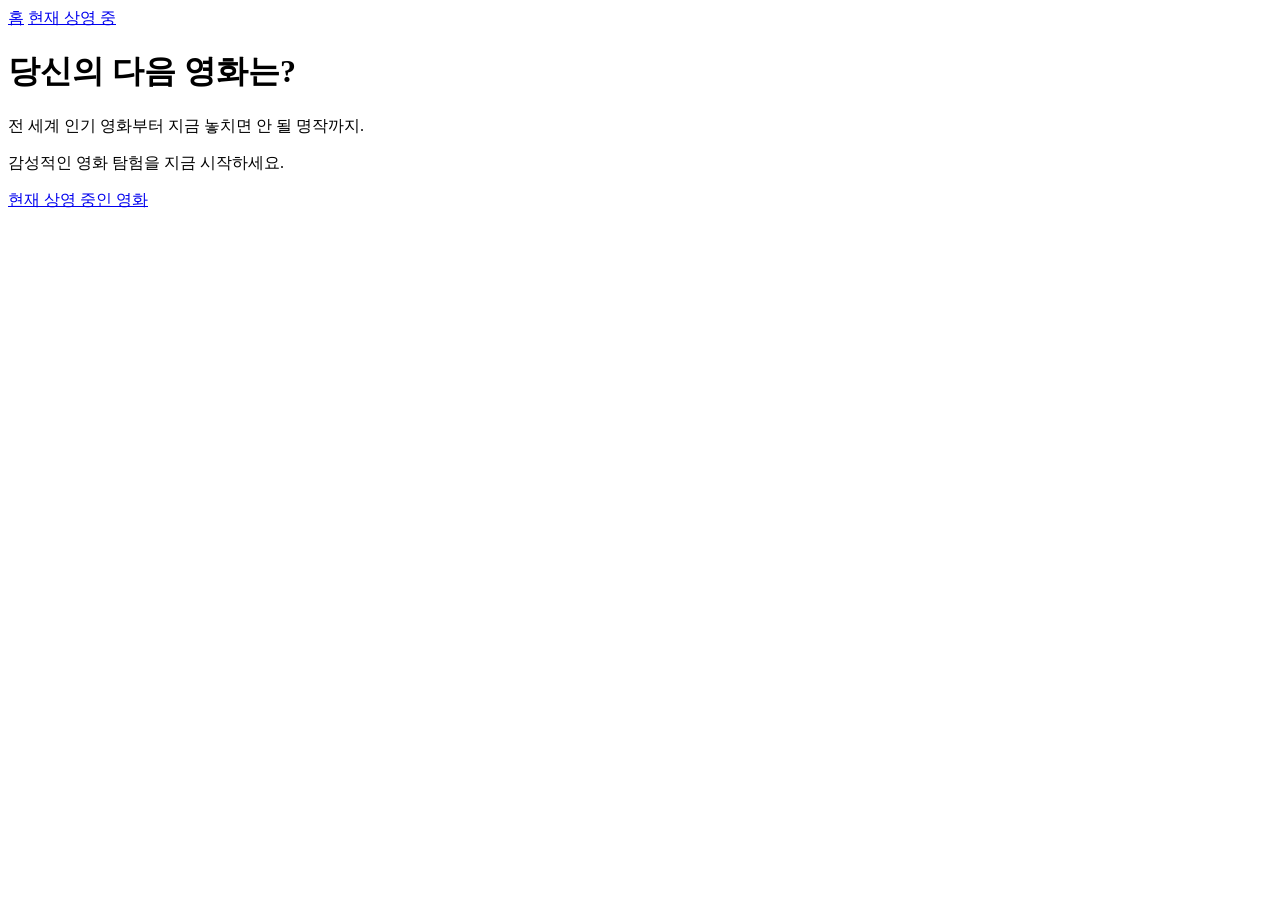
==== index.html @ a8d709c5 "Add files via upload" ====
<!doctype html>
<html lang="en">
  <head>
    <meta charset="UTF-8" />
    <meta name="viewport" content="width=device-width, initial-scale=1.0" />
    <link rel="stylesheet" href="../week4/movie.css" />
    <title>home</title>
  </head>
  <body>
    <div class="nav">
      <a href="index.html" class="home">홈</a>
      <a href="movie.html" class="now">현재 상영 중</a>
    </div>
    <div class="index">
      <h1>당신의 다음 영화는?</h1>
      <p>전 세계 인기 영화부터 지금 놓치면 안 될 명작까지.</p>
      <p>감성적인 영화 탐험을 지금 시작하세요.</p>
      <a href="movie.html" class="movieBtn">현재 상영 중인 영화</a>
    </div>
  </body>
</html>
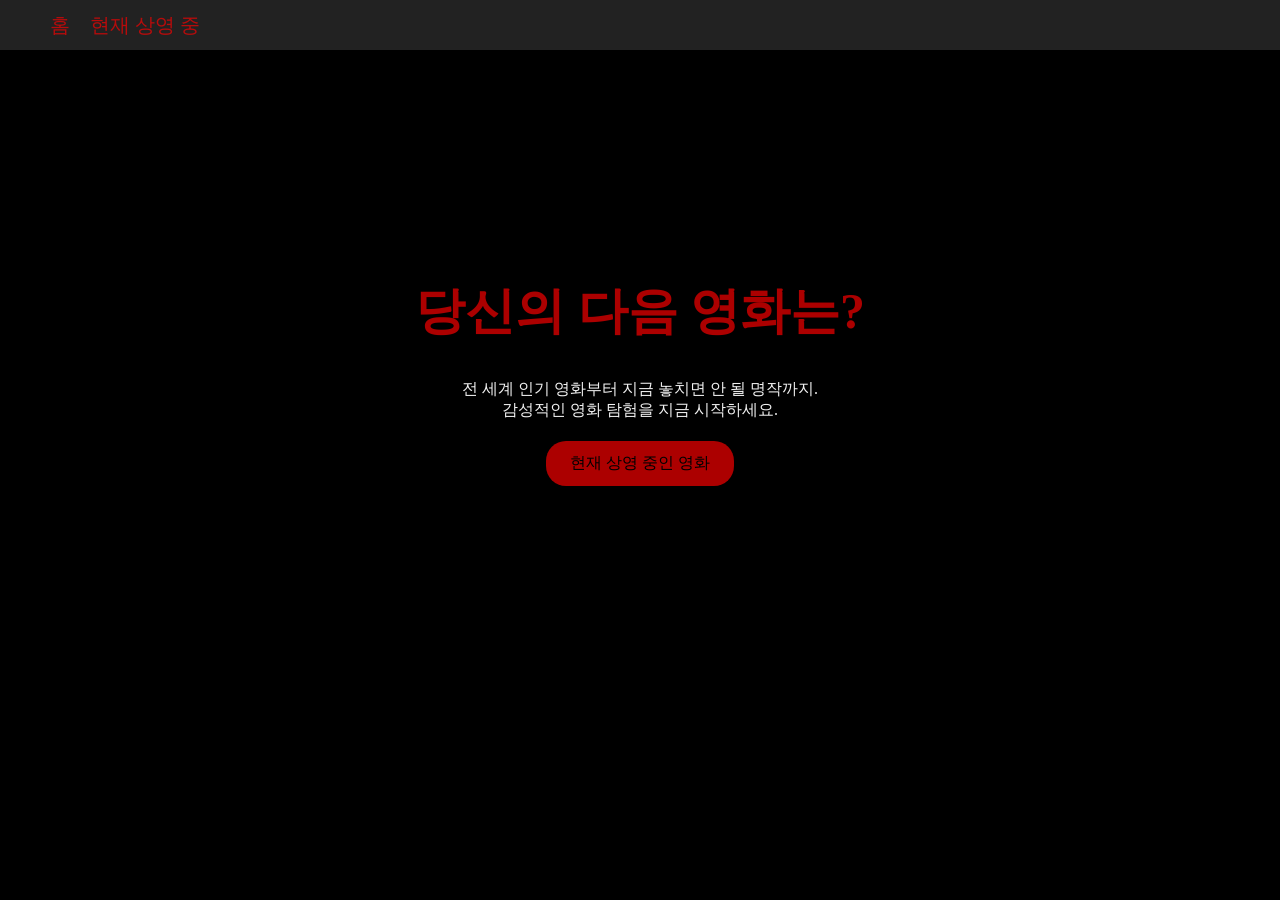
==== commit d67efa9a: "Add files via upload" ====
--- a/index.html
+++ b/index.html
@@ -3,7 +3,7 @@
   <head>
     <meta charset="UTF-8" />
     <meta name="viewport" content="width=device-width, initial-scale=1.0" />
-    <link rel="stylesheet" href="../week4/movie.css" />
+    <link rel="stylesheet" href="./movie.css" />
     <title>home</title>
   </head>
   <body>
--- a/movie.css
+++ b/movie.css
@@ -0,0 +1,136 @@
+body {
+  background-color: #000000;
+  margin: 0px;
+  height: 100vh;
+  width: 100%;
+}
+
+.title h1 {
+  color: #ff0000ac;
+  text-align: center;
+}
+
+.index h1 {
+  color: #ff0000ac;
+  text-align: center;
+  font-size: 50px;
+}
+
+.index
+{
+  display: flex;
+  flex-direction: column;
+  align-items: center;
+  justify-content: center;
+  height: 70vh;
+  width: 100%;
+}
+
+.index p{
+  color: #f2f2f2;
+  text-align: center;
+  margin: 0px;
+}
+
+.movieBtn {
+    display: inline-block;
+    padding: 12px 24px;
+    margin-top: 20px;
+    background-color: #ff0000ac;
+    color: black;
+    text-decoration: none;
+    border-radius: 20px;
+}
+
+.nav {
+  background-color: #222222;
+  display: flex;
+  align-items: center;
+  justify-content: flex-start;
+  width: 100%;
+  height: 50px;
+  padding: 0 50px;
+  gap: 20px;
+}
+
+.nav a {
+    text-decoration: none;
+}
+
+.home,
+.now
+{
+  display: flex;
+  color: #ff0000ac;
+  font-size: 20px;
+}
+
+#movieContainer {
+  display: flex;
+  flex-wrap: wrap;
+  gap: 20px;
+  justify-content: center;
+}
+
+.movie-card {
+  width: 250px;
+  border-radius: 10px;
+  overflow: hidden;
+}
+
+.poster-wrapper {
+  position: relative;
+  width: 100%;
+  overflow: hidden;
+  border-radius: 10px;
+}
+
+.poster-wrapper img {
+  width: 100%;
+  display: block;
+  transition: 0.3s ease;
+}
+
+.overlay {
+  position: absolute;
+  inset: 0;
+  background: rgba(0, 0, 0, 0.75);
+  color: white;
+
+  display: flex;
+  flex-direction: column;
+  justify-content: center;
+  align-items: center;
+
+  padding: 15px;
+  text-align: center;
+
+  opacity: 0;
+  transition: 0.3s ease;
+}
+
+.overlay h3 {
+  color: #ff0000ac;
+  margin-bottom: 10px;
+  font-size: 25px;
+}
+
+.overlay p {
+  font-size: 14px;
+  overflow: hidden;
+  margin: 0px;
+}
+
+.poster-wrapper:hover img {
+  filter: blur(2px) brightness(0.9);
+  transform: scale(1.05);
+}
+
+.poster-wrapper:hover .overlay {
+  opacity: 1;
+}
+
+.movie-card img {
+  width: 100%;
+  border-radius: 8px;
+}
